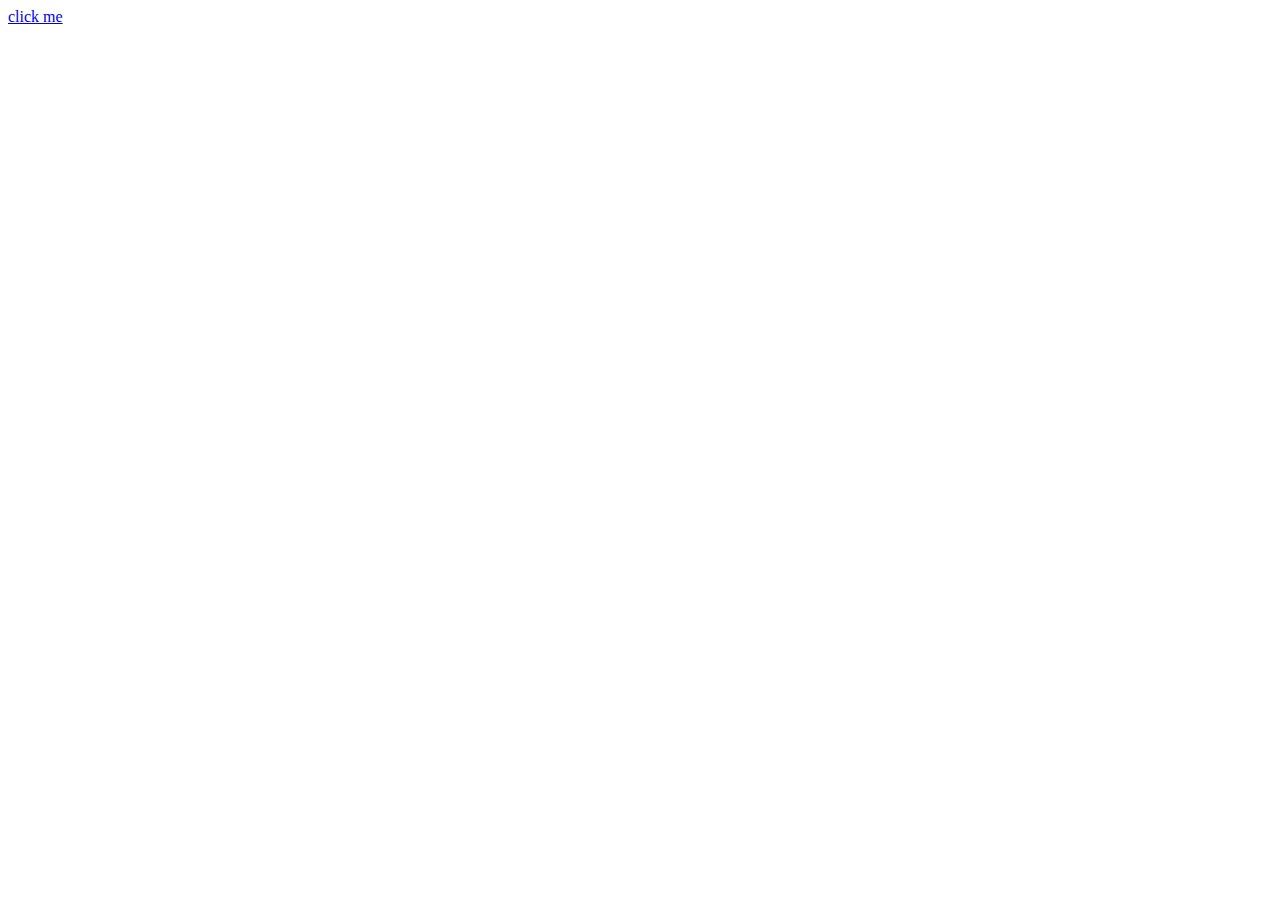
==== index.html @ cf7cbbbf "Update index.html" ====
<!DOCTYPE html>
<html lang="en">
<head>
    <meta charset="UTF-8">
    <meta http-equiv="X-UA-Compatible" content="IE=edge">
    <meta name="viewport" content="width=device-width, initial-scale=1.0">
    <title>Document</title>
</head>
<body>
    <a href="newbie1/newbie1.html">click me</a>
</body>
</html>
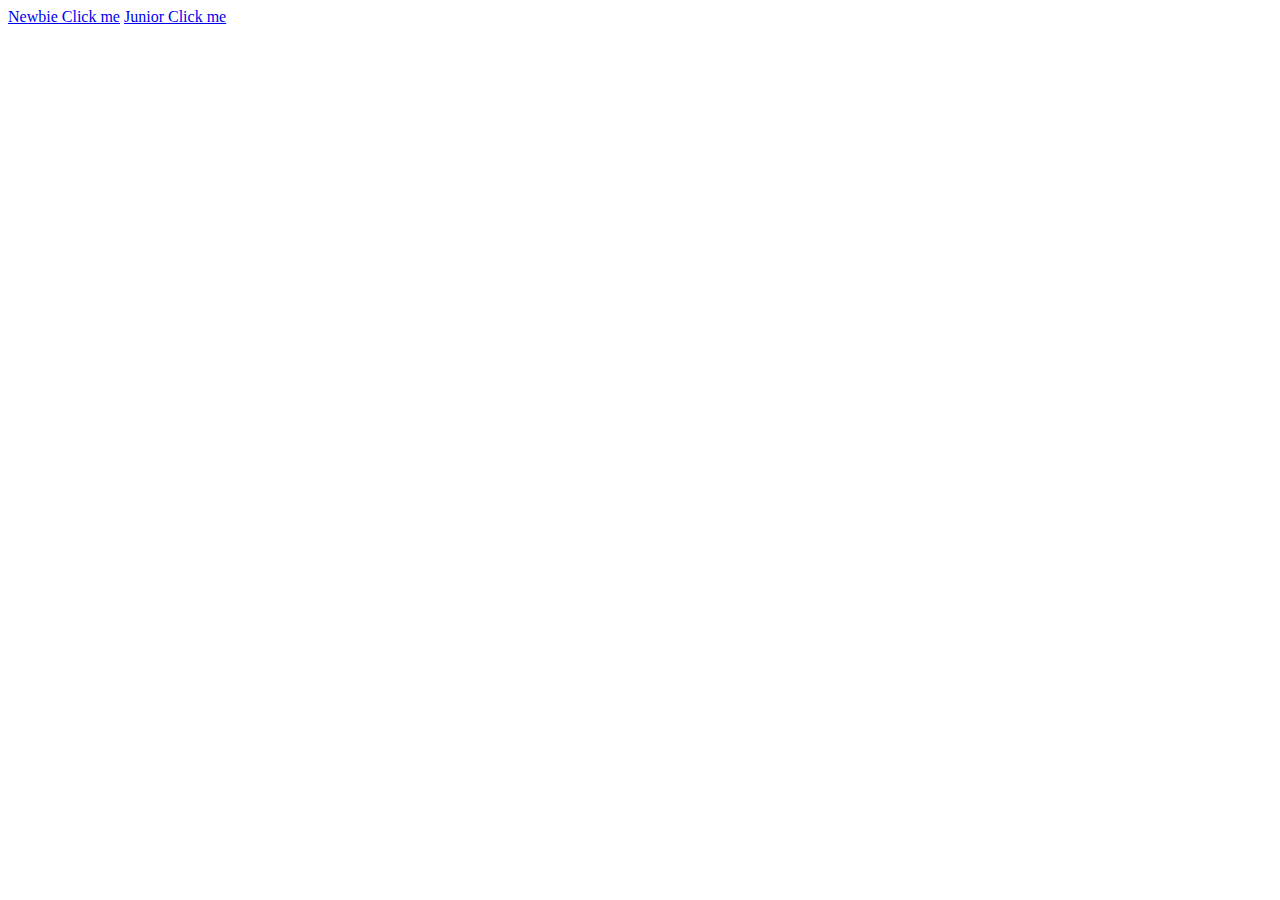
==== commit 90ea2c91: "Update index.html" ====
--- a/index.html
+++ b/index.html
@@ -7,6 +7,7 @@
     <title>Document</title>
 </head>
 <body>
-    <a href="newbie1/newbie1.html">click me</a>
+    <a href="newbie1/newbie1.html">Newbie Click me</a>
+    <a href="junior1/junior1.html">Junior Click me</a>
 </body>
 </html>
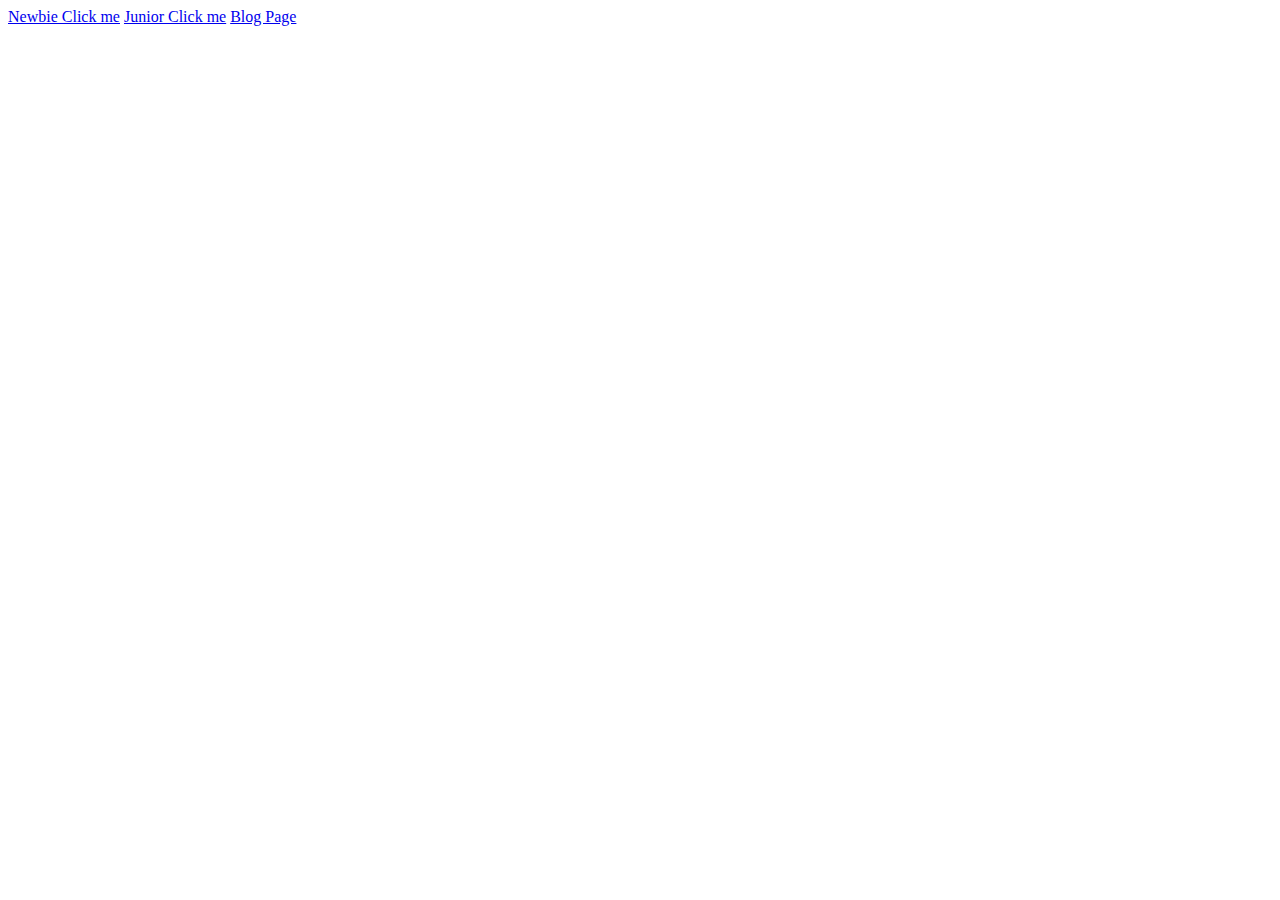
==== commit 902e3cf3: "Update index.html" ====
--- a/index.html
+++ b/index.html
@@ -9,5 +9,6 @@
 <body>
     <a href="newbie1/newbie1.html">Newbie Click me</a>
     <a href="junior1/junior1.html">Junior Click me</a>
+    <a href="gsasansol/blog.html">Blog Page</a>
 </body>
 </html>
